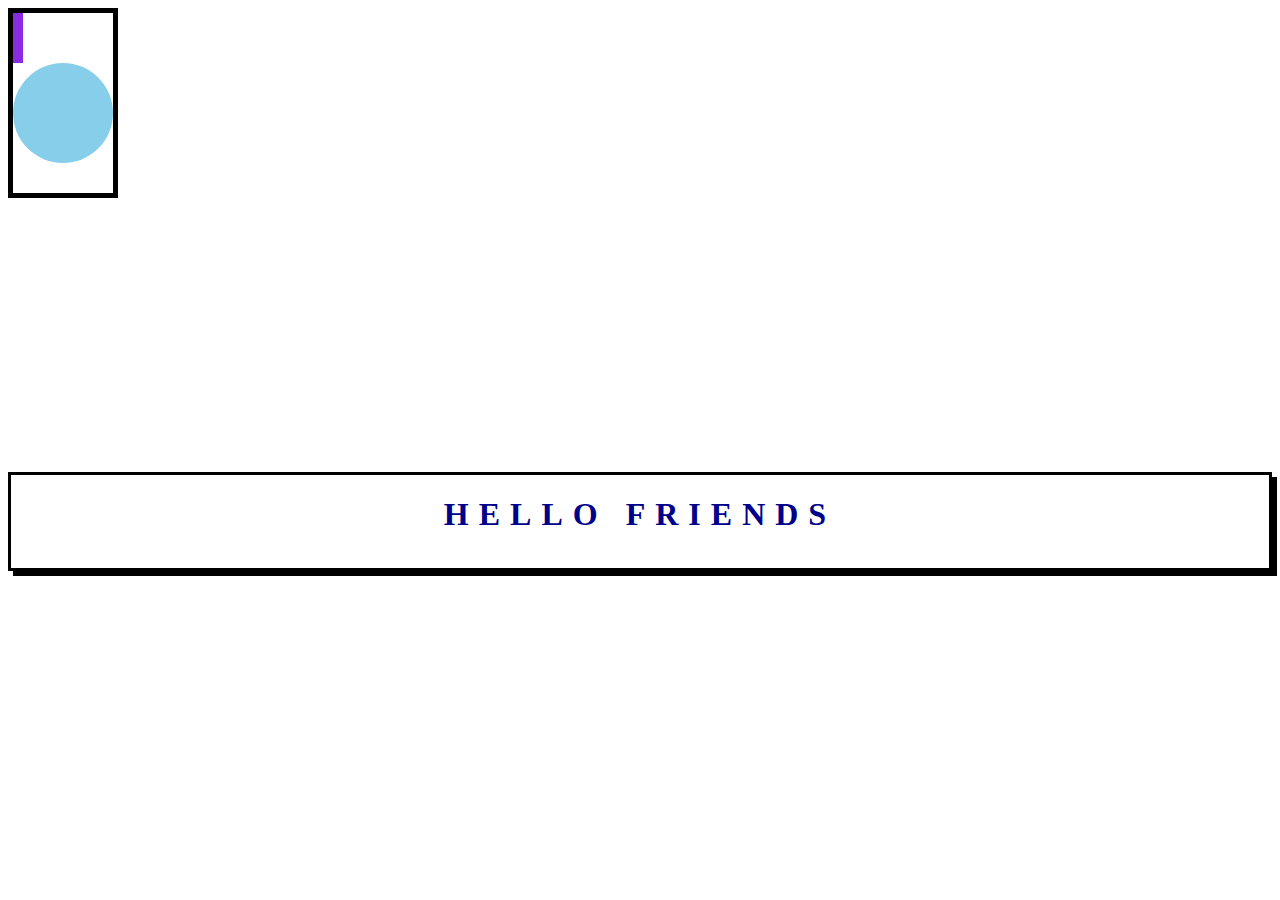
==== second/index.html @ 195464ce "cool" ====
<!DOCTYPE html>
<html lang="en">
<head>
    <link rel="stylesheet" href="index.css">
    <title>Document</title>
</head>
<body>
    <section>
        <div class="top">
        <div id="purp"></div>
        <div id="green"></div>
        <div id="blue"></div>
        </div>
    </section>
    <section class="middle">
        <div></div>
    </section>
    <section class="bottom">
        <div id="box">
            <h1>HELLO            FRIENDS</h1>
        </div>
    </section>
</body>
</html>
---- second/index.css ----
.top{
    height: 20vh;
    display: inline-block;
    border:5px,solid;
}
.middle{
    height: 30vh;
}
.bottom{
    height: 30vh;
}
#purp{
    background: blueviolet;
    height: 50px;
    width: 10px;
}
#green{
    background: lawngreen

}
#blue{
    background: skyblue;
    border-radius: 50%;
    height: 100px;
    width: 100px;

}
#box{
    border: solid;
    box-shadow: 5px 5px;
}
h1{
    color: darkblue;
    text-align: center;
    letter-spacing: 10px;
    height: 50px;
}
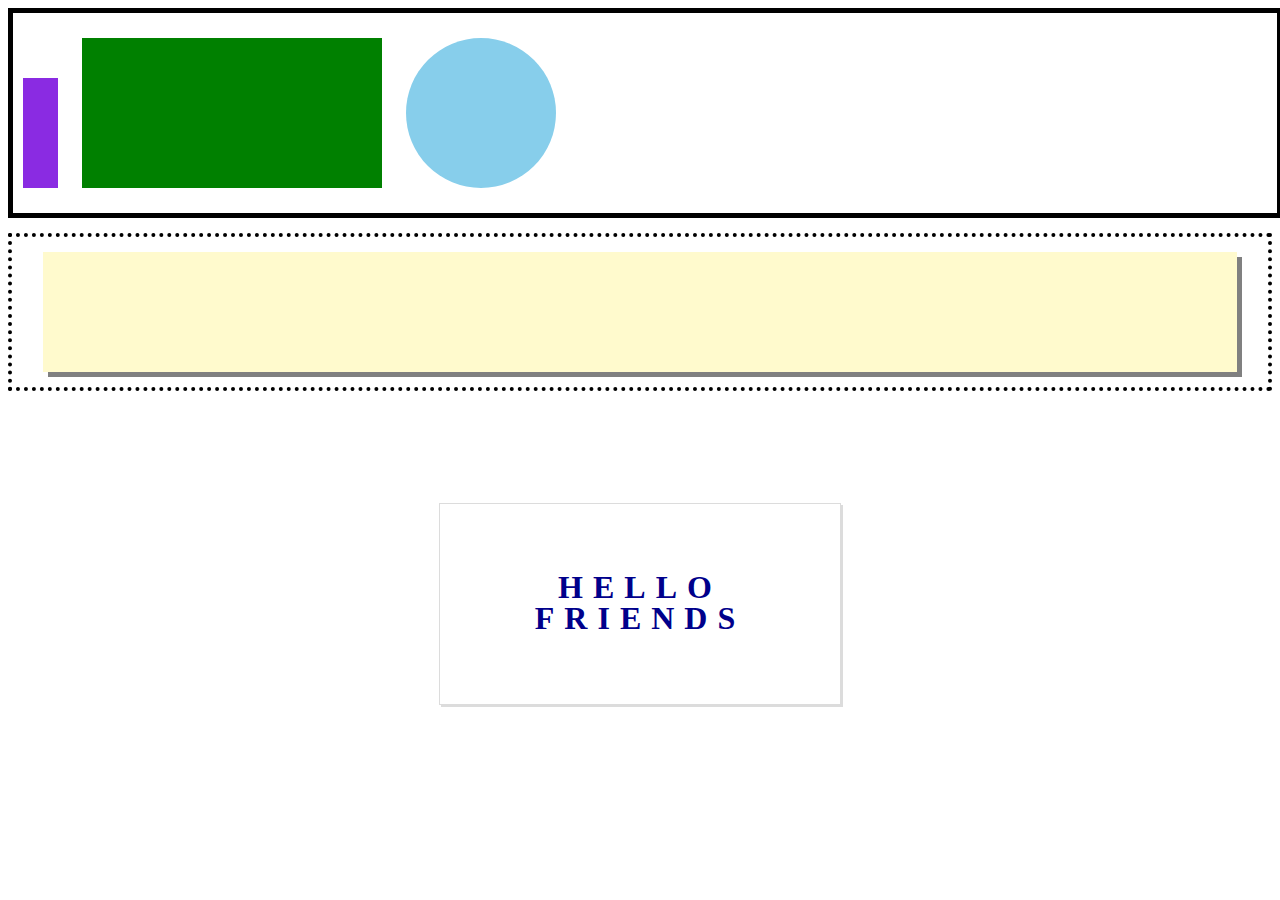
==== commit 084d2b19: "second done" ====
--- a/second/index.html
+++ b/second/index.html
@@ -13,11 +13,15 @@
         </div>
     </section>
     <section class="middle">
-        <div></div>
+        <div class="dots">
+            <div id="yellow"></div>
+        </div>
     </section>
     <section class="bottom">
         <div id="box">
-            <h1>HELLO            FRIENDS</h1>
+            <div id="words">
+            <h1>HELLO</h1><h1>FRIENDS</h1>
+            </div>
         </div>
     </section>
 </body>
--- a/second/index.css
+++ b/second/index.css
@@ -1,7 +1,10 @@
 .top{
-    height: 20vh;
+    height: 200px;
+    width: 100%;
     display: inline-block;
-    border:5px,solid;
+    border:solid 5px;
+    margin-bottom: 15px;
+    margin-right: 5px;
 }
 .middle{
     height: 30vh;
@@ -11,27 +14,55 @@
 }
 #purp{
     background: blueviolet;
-    height: 50px;
-    width: 10px;
+    height: 110px;
+    width: 35px;
+    display: inline-block;
+    margin: 10px;
+    margin-top:25px;
 }
 #green{
-    background: lawngreen
-
+    background: green;
+    height: 150px;
+    width: 300px;
+    display: inline-block;
+    margin: 10px;
+    margin-top: 25px;
 }
 #blue{
     background: skyblue;
     border-radius: 50%;
-    height: 100px;
-    width: 100px;
-
+    height: 150px;
+    width: 150px;
+    display: inline-block;
+    margin: 10px;
+    margin-top: 25px;
+}
+.dots{
+    border: dotted 4px;
+    height: 150px;
+}
+#yellow{
+    background:lemonchiffon;
+    width: 95%;
+    height: 80%;
+    margin: auto;
+    margin-top: 15px;
+    box-shadow: 5px 5px  gray;
 }
 #box{
-    border: solid;
-    box-shadow: 5px 5px;
+    border: solid 1px gainsboro;
+    box-shadow: 2px 2px gainsboro;
+    width: 400px;
+    height: 200px;
+    margin: auto;
+}
+#words {
+    height: 100px;
+    margin-top: 65px;
 }
 h1{
     color: darkblue;
     text-align: center;
     letter-spacing: 10px;
-    height: 50px;
+    height: 10px;
 }